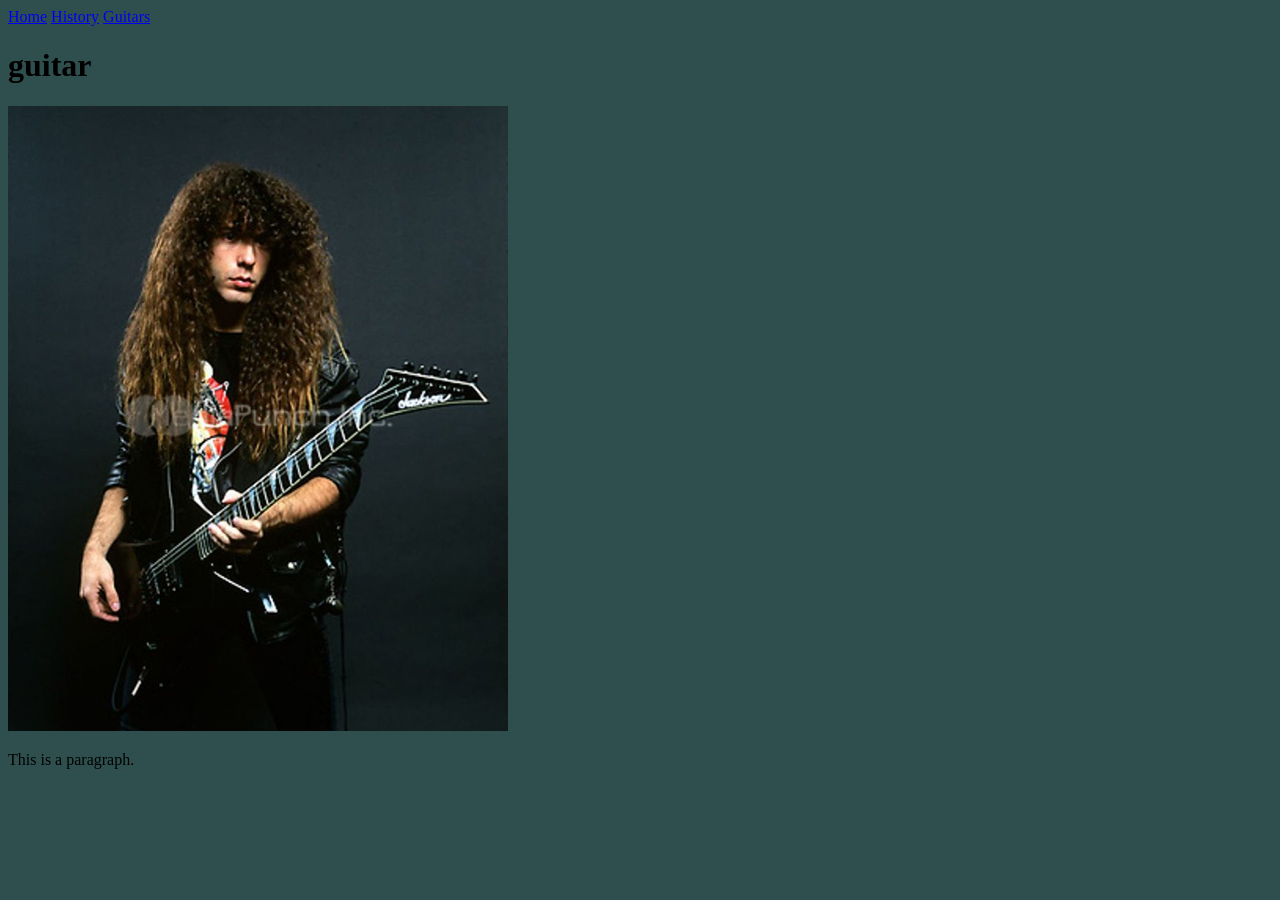
==== guitars.html @ a9982465 "good improvements" ====
<!DOCTYPE html>
<link rel="stylesheet" href="style.css">
<meta charset="UTF-8">
<html lang="en"></html>
<html>
<head>
<title>Marty Friedman</title>
</head>
<body>
    
<a href="homepage.html">Home</a>
<a href="history.html"> History</a>
<a href="guitars.html">Guitars</a>

<h1>guitar</h1>

<img src="good marty.jpg">
<p>This is a paragraph.</p>

</body>

</html>
---- style.css ----
html, body {
    background-color: darkslategrey;
}

html, body {
    
}
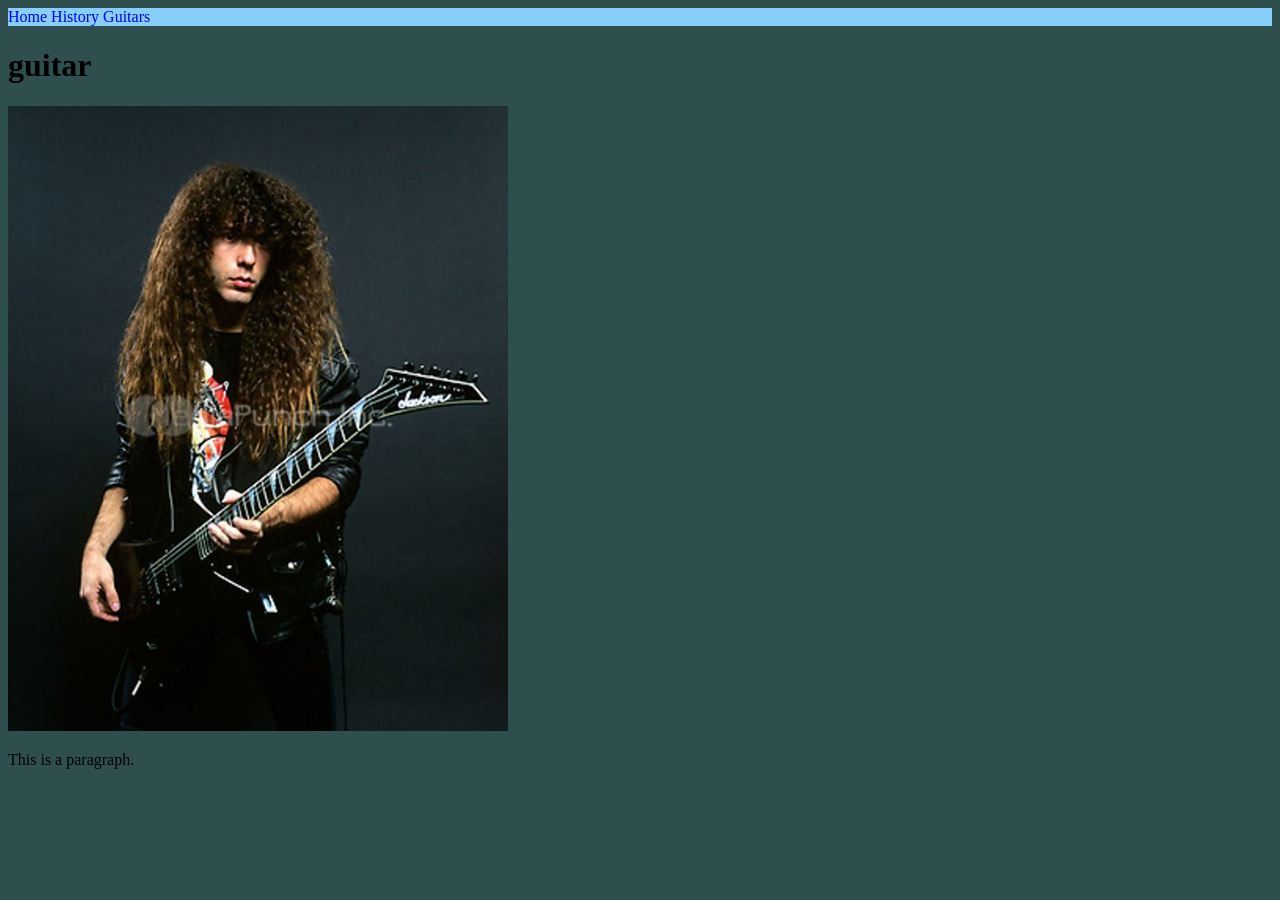
==== commit dad908a2: "changed name" ====
--- a/guitars.html
+++ b/guitars.html
@@ -3,14 +3,19 @@
 <meta charset="UTF-8">
 <html lang="en"></html>
 <html>
+    
+<nav>
+<a href="homepage.html">Home</a>
+<a href="history.html"> History</a>
+<a href="guitars.html">Guitars</a>
+</nav>
+
 <head>
 <title>Marty Friedman</title>
 </head>
 <body>
     
-<a href="homepage.html">Home</a>
-<a href="history.html"> History</a>
-<a href="guitars.html">Guitars</a>
+
 
 <h1>guitar</h1>
 
--- a/style.css
+++ b/style.css
@@ -2,6 +2,16 @@
     background-color: darkslategrey;
 }
 
-html, body {
-    
-}+nav{
+    background-color: lightskyblue;
+}
+
+a{
+text-decoration: none;
+}
+
+p h1{
+COLOR:WHITE;
+}
+
+
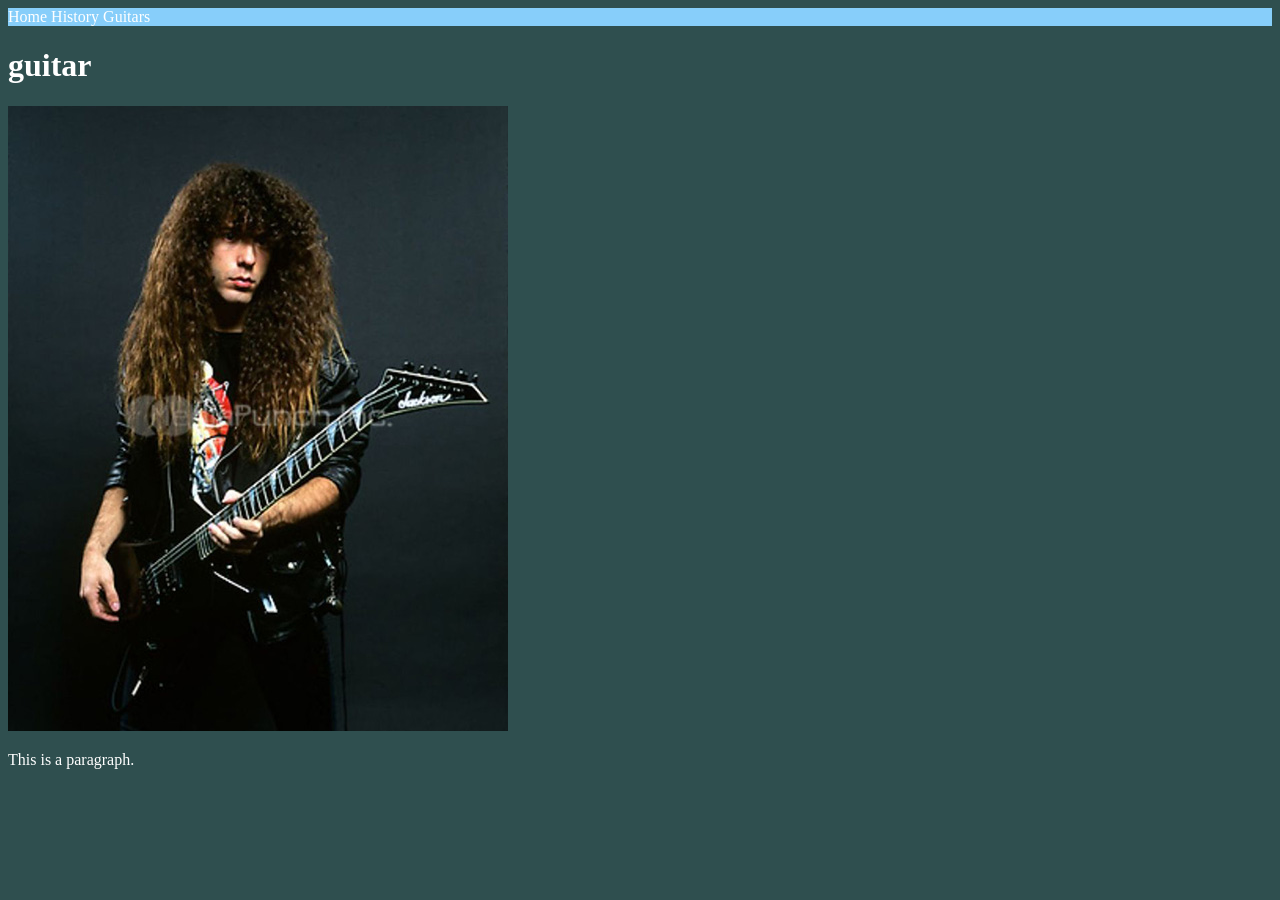
==== commit 9778910b: "end of speel 1" ====
--- a/guitars.html
+++ b/guitars.html
@@ -3,9 +3,9 @@
 <meta charset="UTF-8">
 <html lang="en"></html>
 <html>
-    
+
 <nav>
-<a href="homepage.html">Home</a>
+<a href="index.html">Home</a>
 <a href="history.html"> History</a>
 <a href="guitars.html">Guitars</a>
 </nav>
--- a/style.css
+++ b/style.css
@@ -10,8 +10,18 @@
 text-decoration: none;
 }
 
-p h1{
+p{
 COLOR:WHITE;
 }
 
+h1{ 
+color: white;
+}
 
+a{
+    color: white;
+}
+
+h2{
+    color: white;
+}
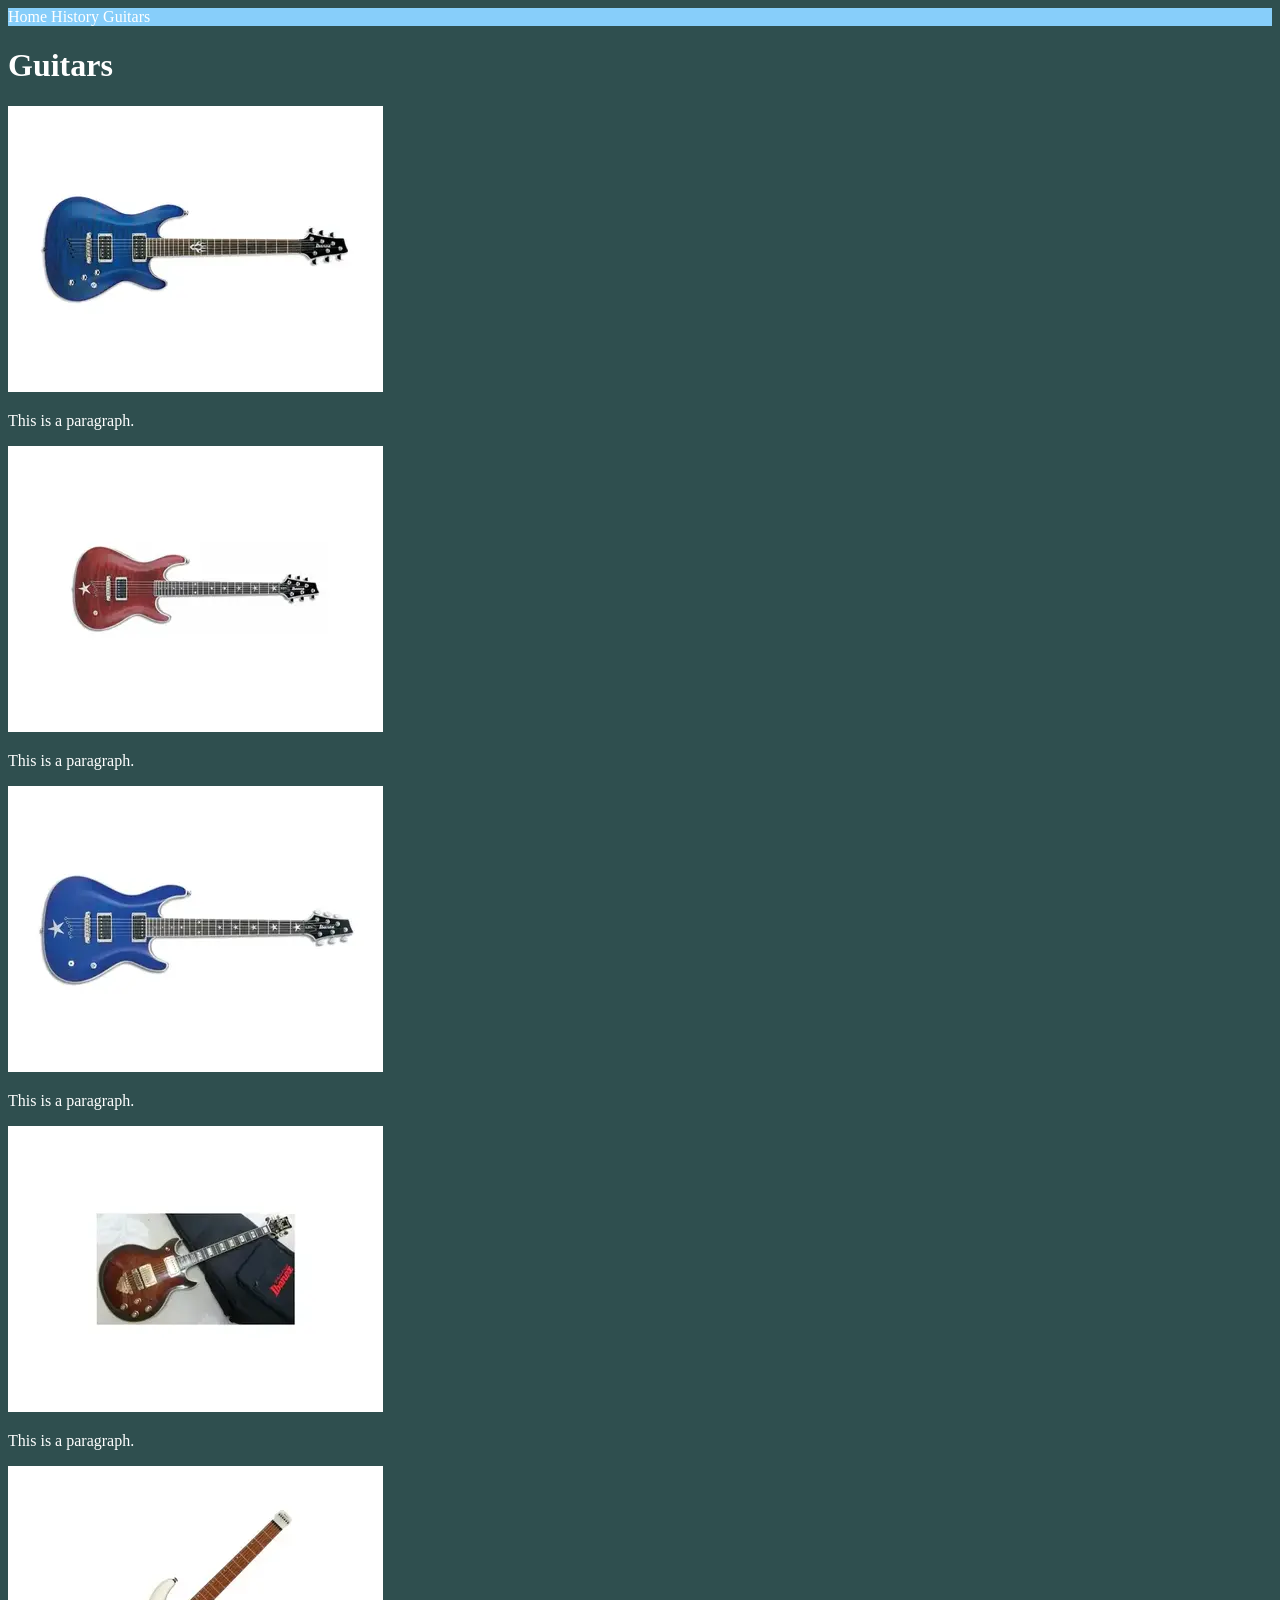
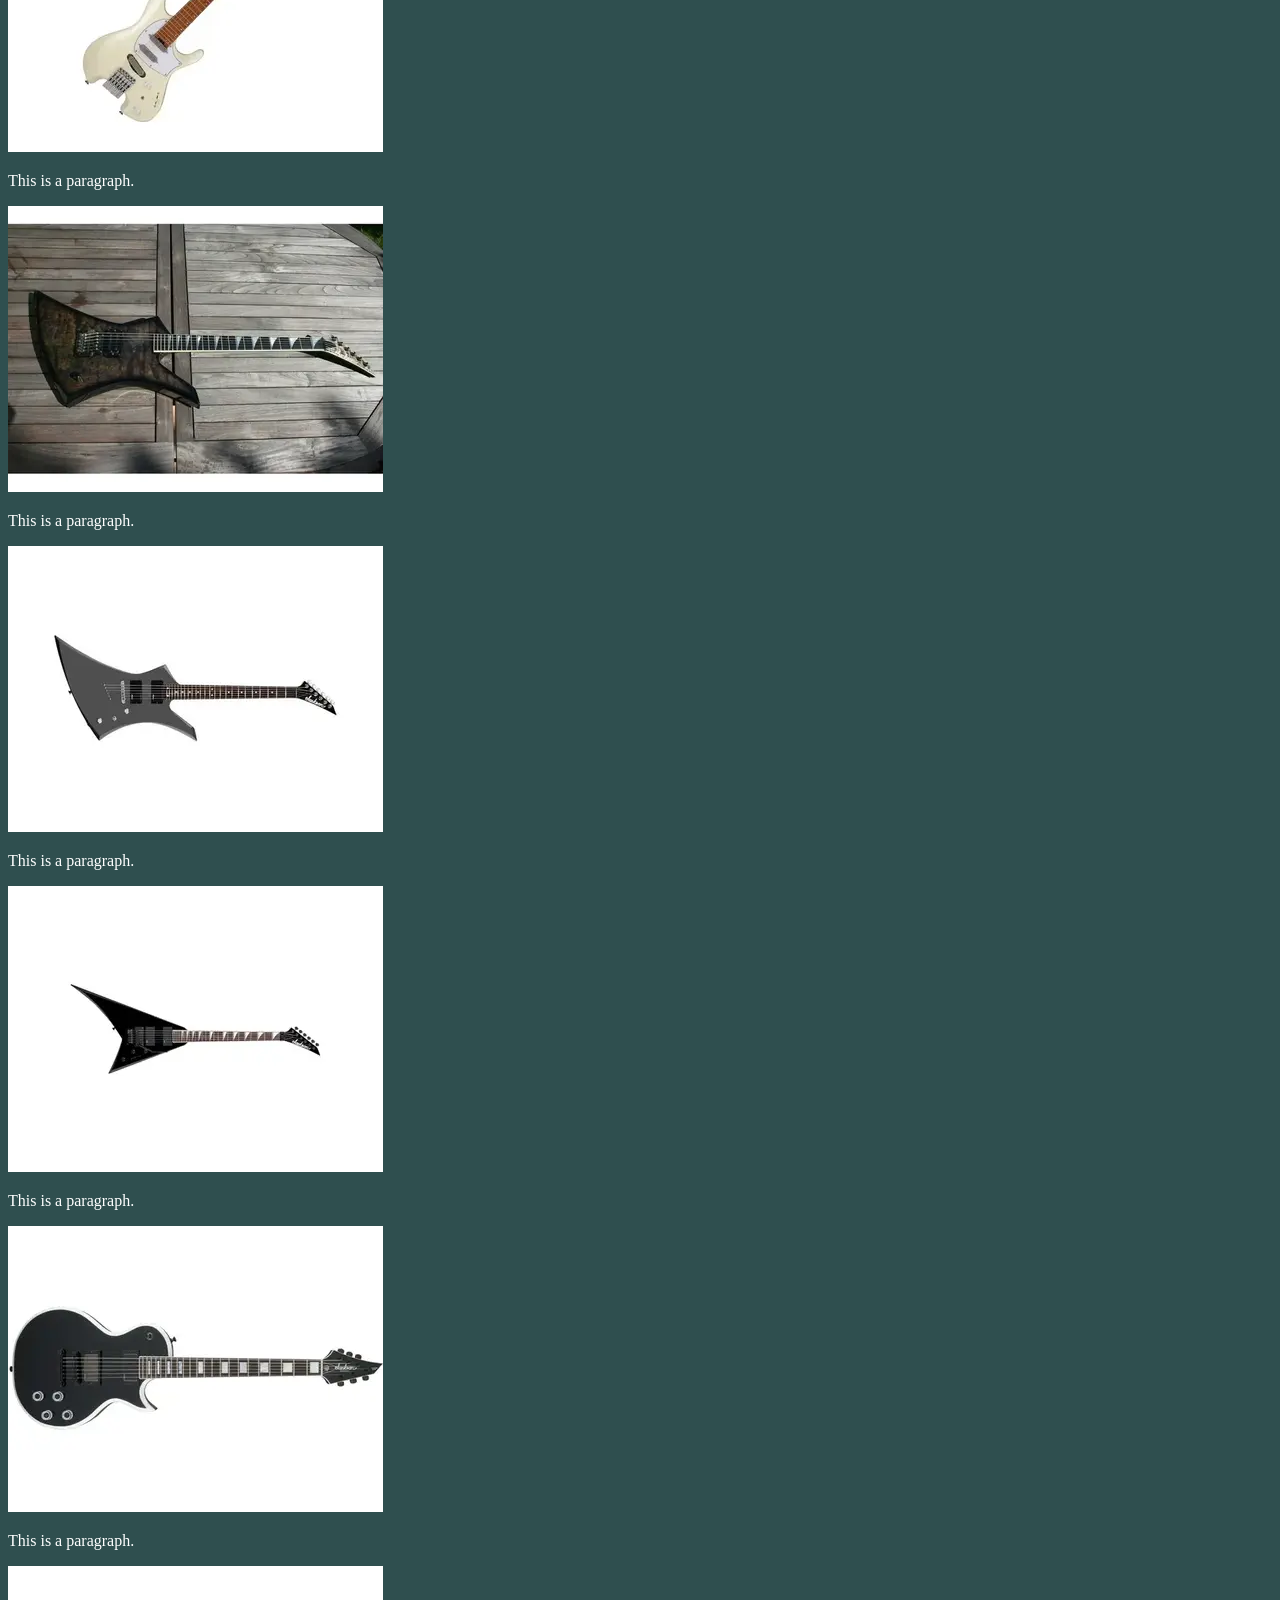
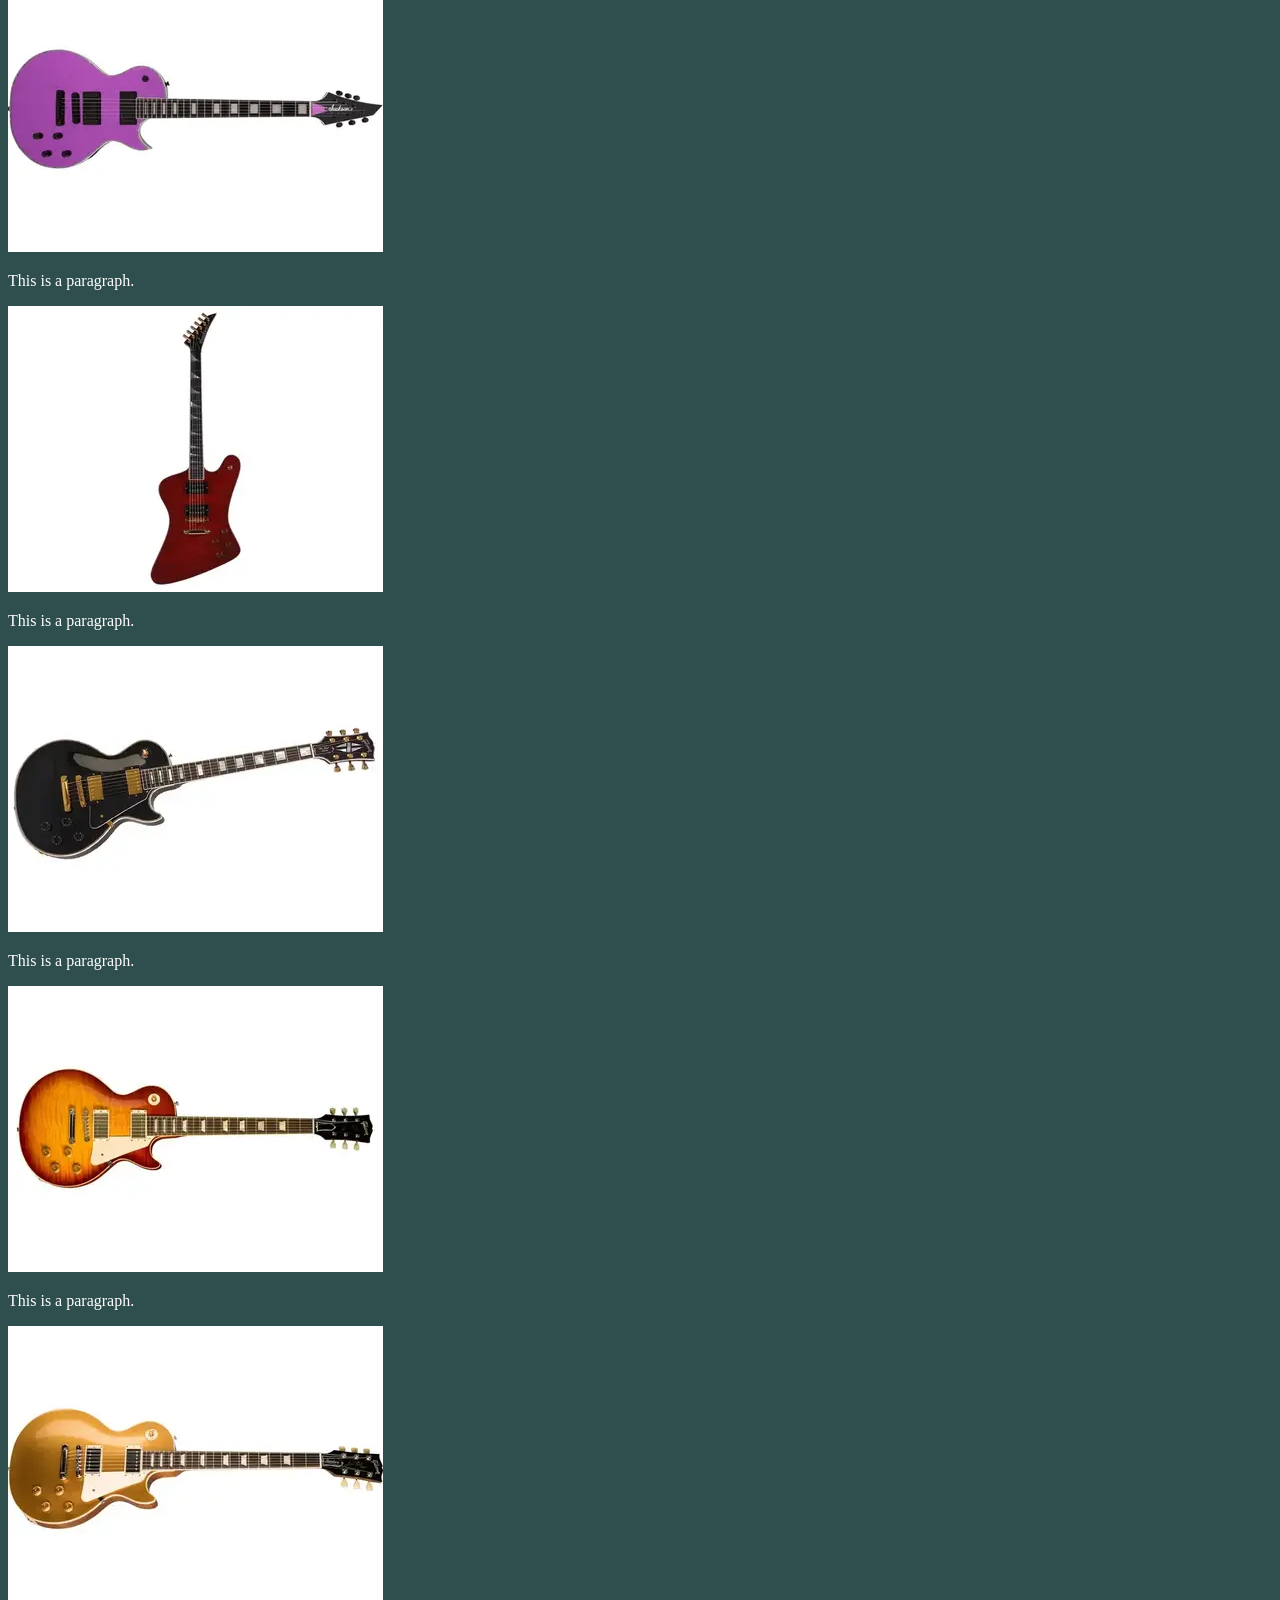
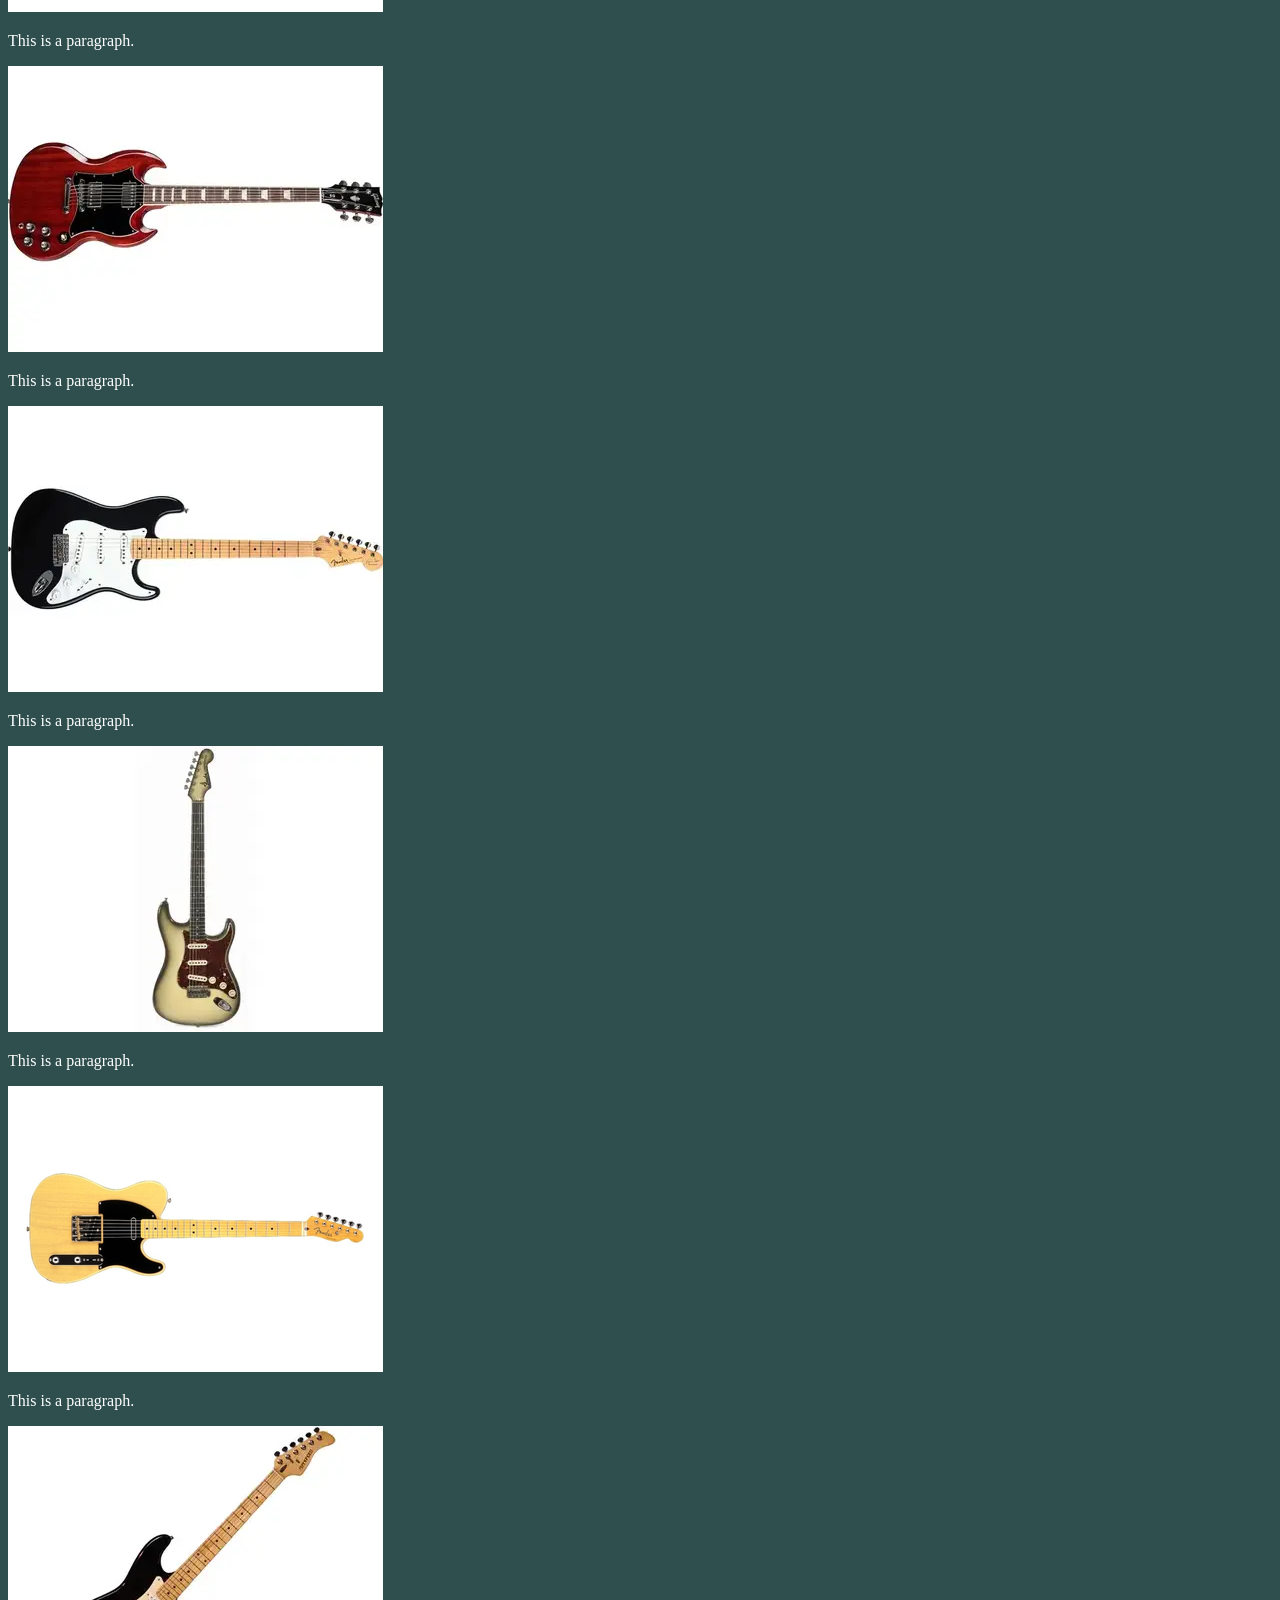
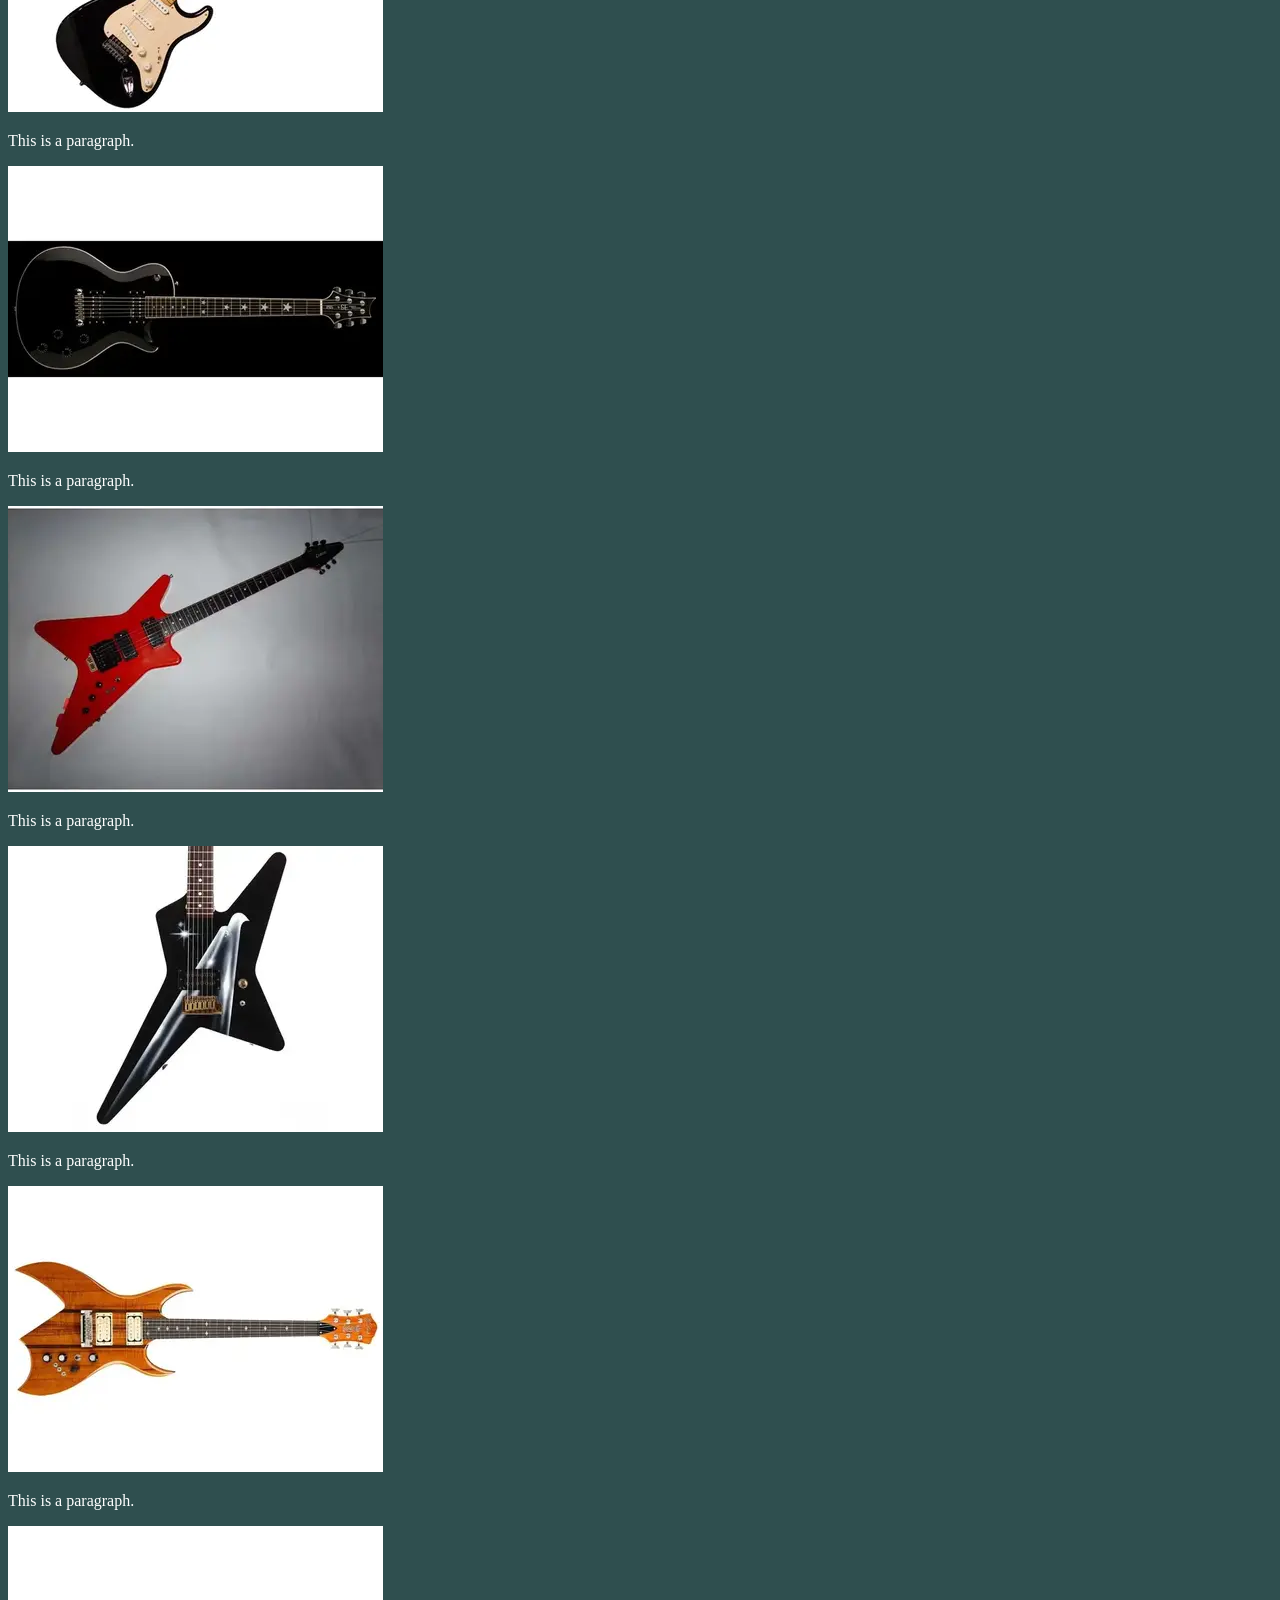
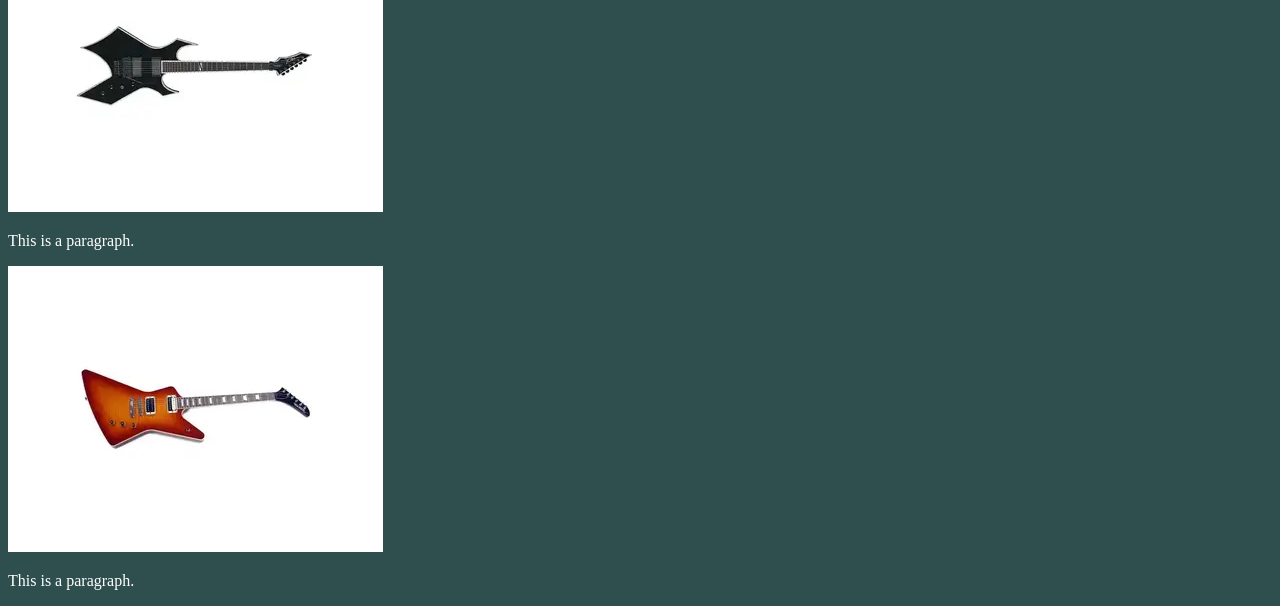
==== commit d4af3a05: "a lot of work" ====
--- a/guitars.html
+++ b/guitars.html
@@ -11,16 +11,92 @@
 </nav>
 
 <head>
-<title>Marty Friedman</title>
+<title>Marty Friedman's guitars.</title>
 </head>
 <body>
     
 
 
-<h1>guitar</h1>
+<h1>Guitars</h1>
 
-<img src="good marty.jpg">
+<img src="Guitars/ibanez.jpg">
 <p>This is a paragraph.</p>
+
+<img src="Guitars/ibanez 2.jpg">
+<p>This is a paragraph.</p>
+
+<img src="Guitars/ibanez 3.jpg">
+<p>This is a paragraph.</p>
+
+<img src="Guitars/ibanez 4.jpg">
+<p>This is a paragraph.</p>
+
+<img src="Guitars/ibanez 5.jpg">
+<p>This is a paragraph.</p>
+
+<img src="Guitars/jackson kelly.jpg">
+<p>This is a paragraph.</p>
+
+<img src="Guitars/jackson kelly 2.jpg">
+<p>This is a paragraph.</p>
+
+<img src="Guitars/jackson rhoades.jpg">
+<p>This is a paragraph.</p>
+
+<img src="Guitars/jackson signature.jpg">
+<p>This is a paragraph.</p>
+
+<img src="Guitars/jackson signature 2.jpg">
+<p>This is a paragraph.</p>
+
+<img src="Guitars/jackson firebird.jpg">
+<p>This is a paragraph.</p>
+
+<img src="Guitars/gibson les paul.jpg">
+<p>This is a paragraph.</p>
+
+<img src="Guitars/gibson les paul 2.jpg">
+<p>This is a paragraph.</p>
+
+<img src="Guitars/gibson les paul 3.jpg">
+<p>This is a paragraph.</p>
+
+<img src="Guitars/gibson sg.jpg">
+<p>This is a paragraph.</p>
+
+<img src="Guitars/fender stratocaster.jpg">
+<p>This is a paragraph.</p>
+
+<img src="Guitars/fender stratocaster 2.jpg">
+<p>This is a paragraph.</p>
+
+<img src="Guitars/fender telecaster.jpg">
+<p>This is a paragraph.</p>
+
+<img src="Guitars/fernandes stratocaster.jpg">
+<p>This is a paragraph.</p>
+
+<img src="Guitars/prs.jpg">
+<p>This is a paragraph.</p>
+
+<img src="Guitars/carvin.jpg">
+<p>This is a paragraph.</p>
+
+<img src="Guitars/charvel.jpg">
+<p>This is a paragraph.</p>
+
+<img src="Guitars/bc rich bich.jpg">
+<p>This is a paragraph.</p>
+
+<img src="Guitars/bc rich warlock.jpg">
+<p>This is a paragraph.</p>
+
+<img src="Guitars/hamer explorer.jpg">
+<p>This is a paragraph.</p>
+
+
+
+
 
 </body>
 
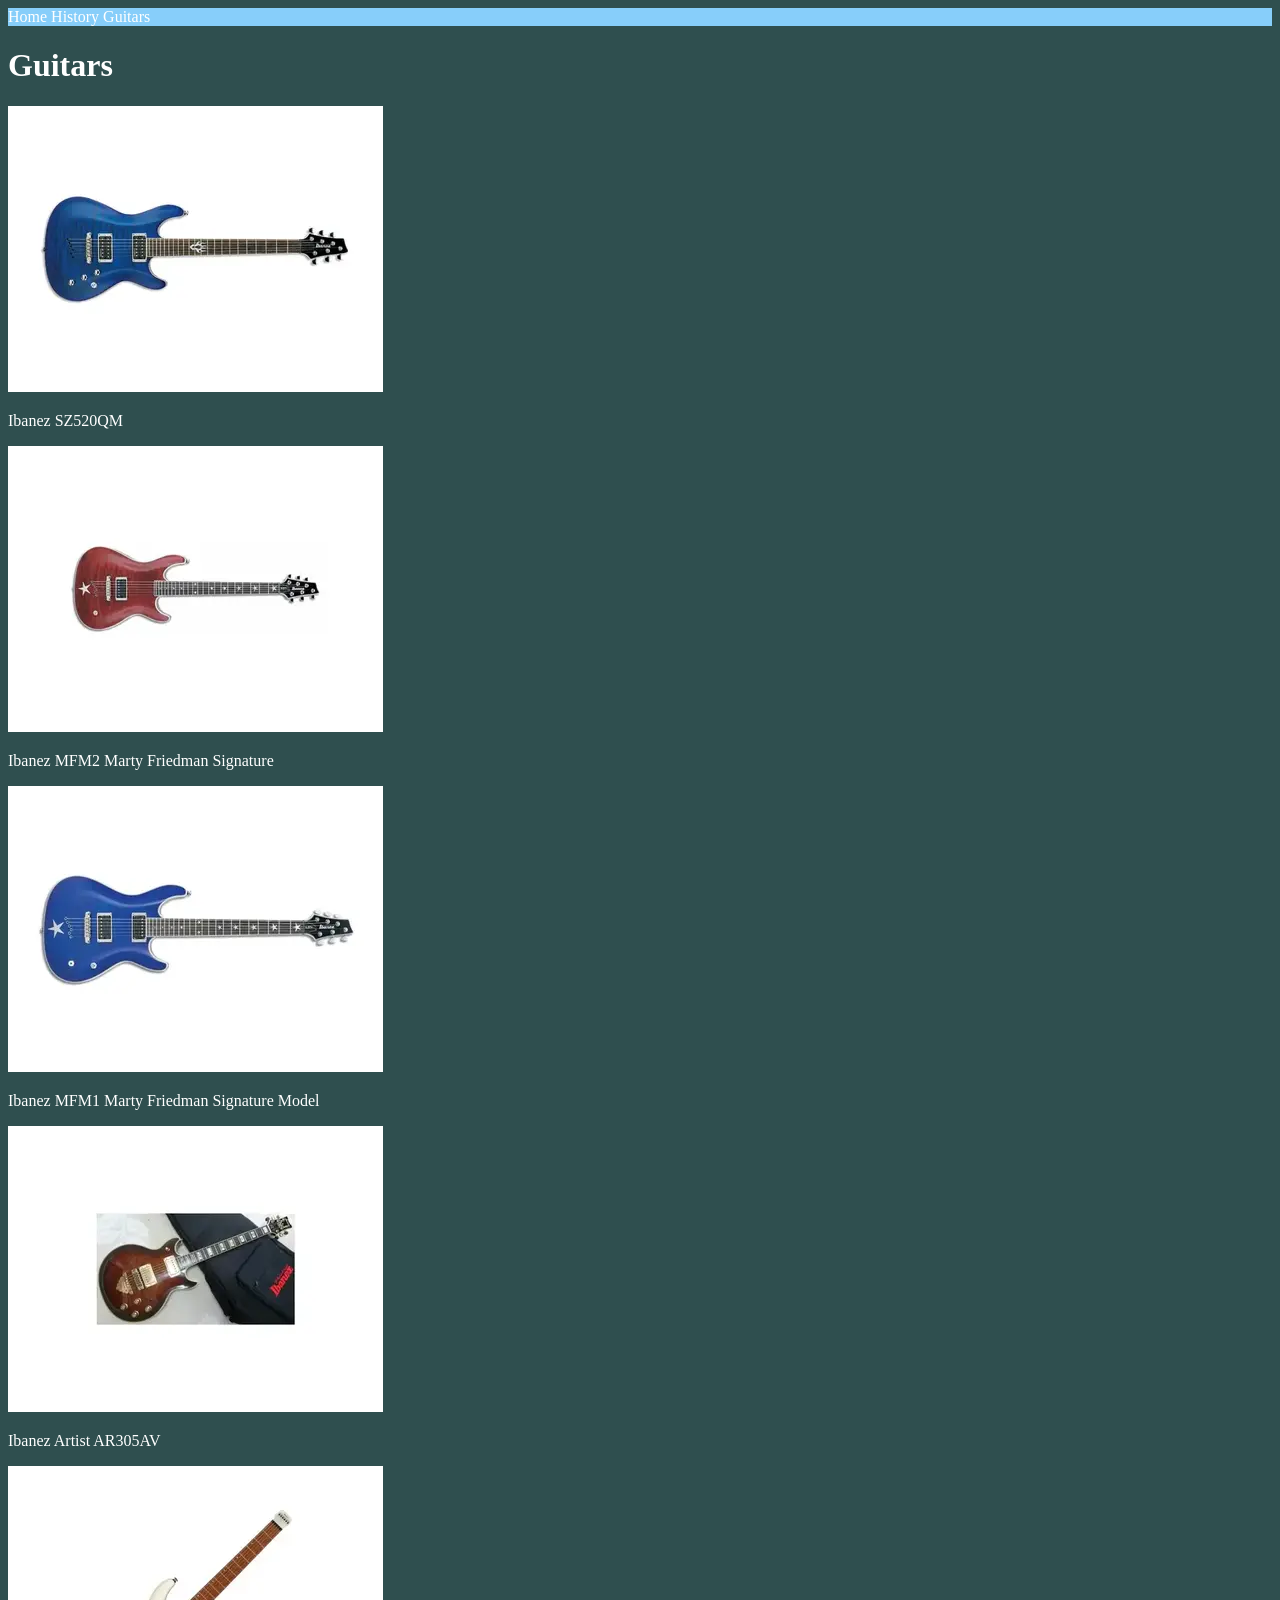
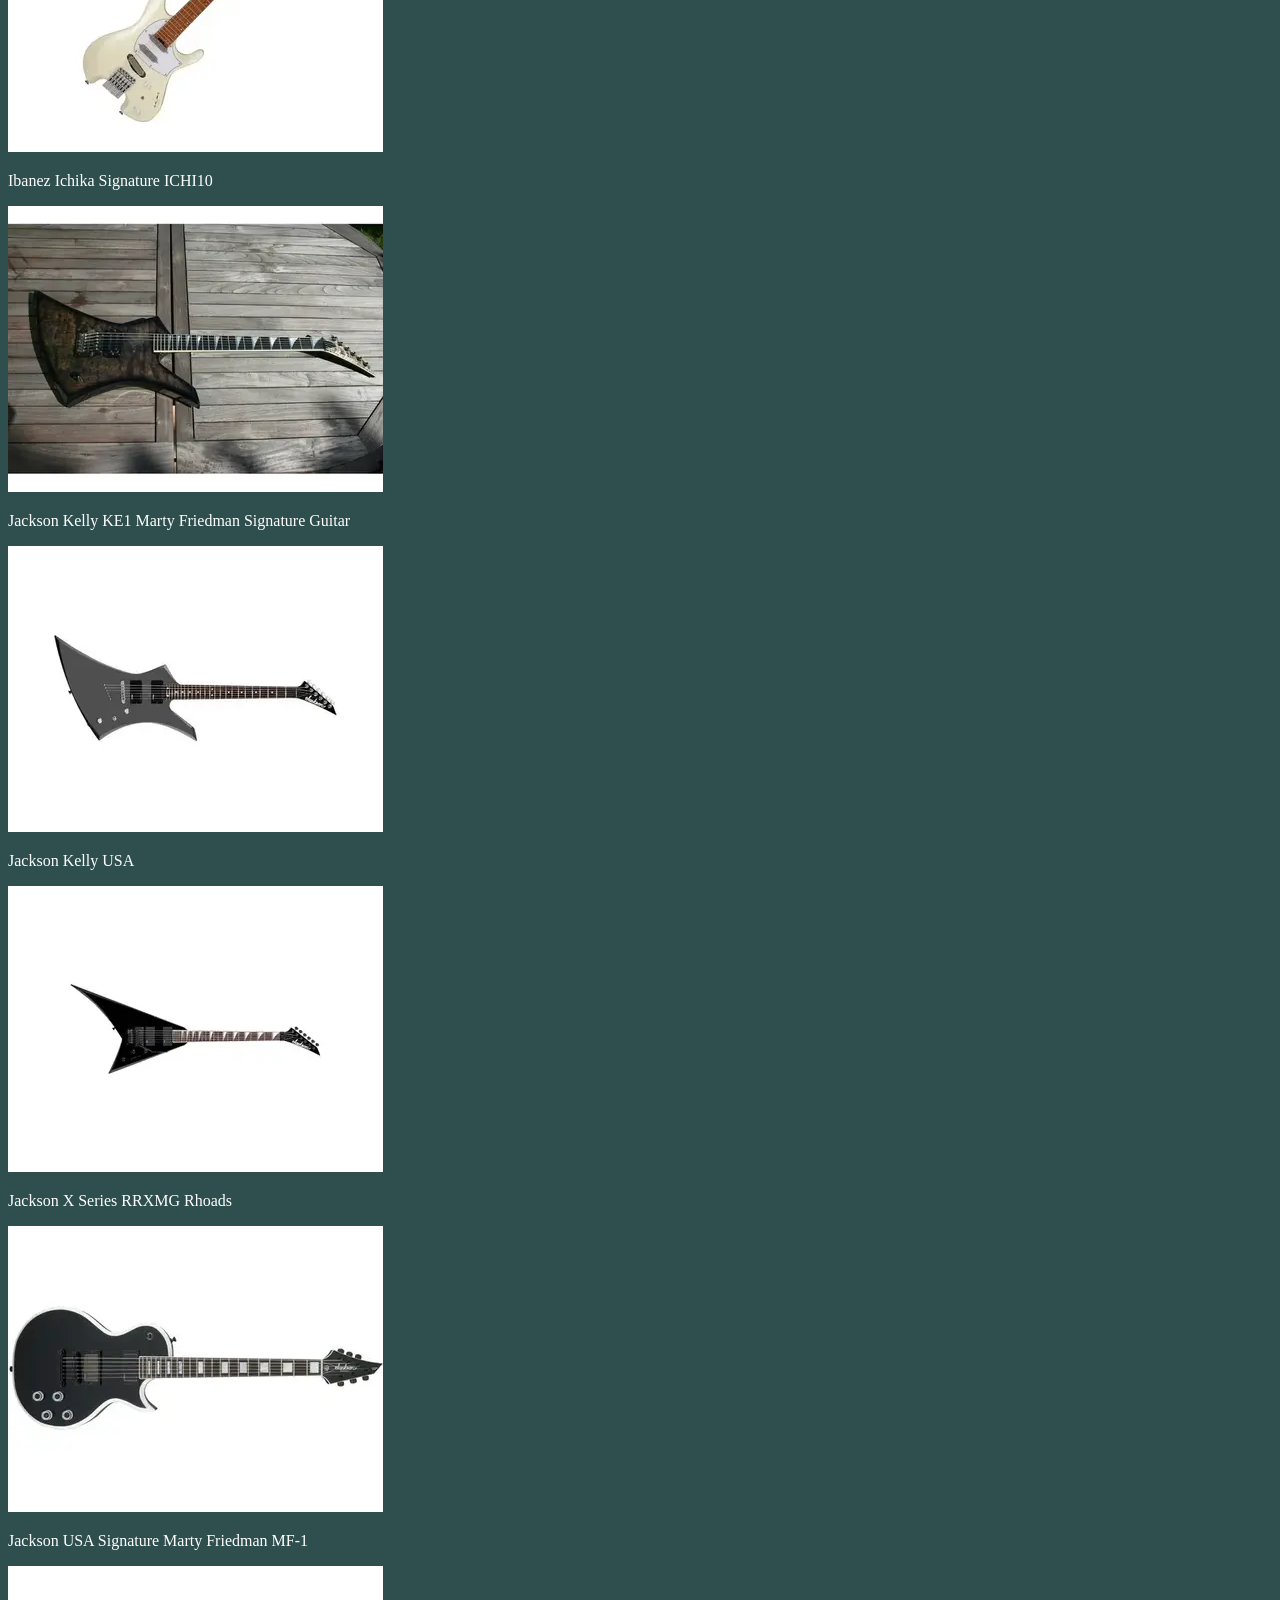
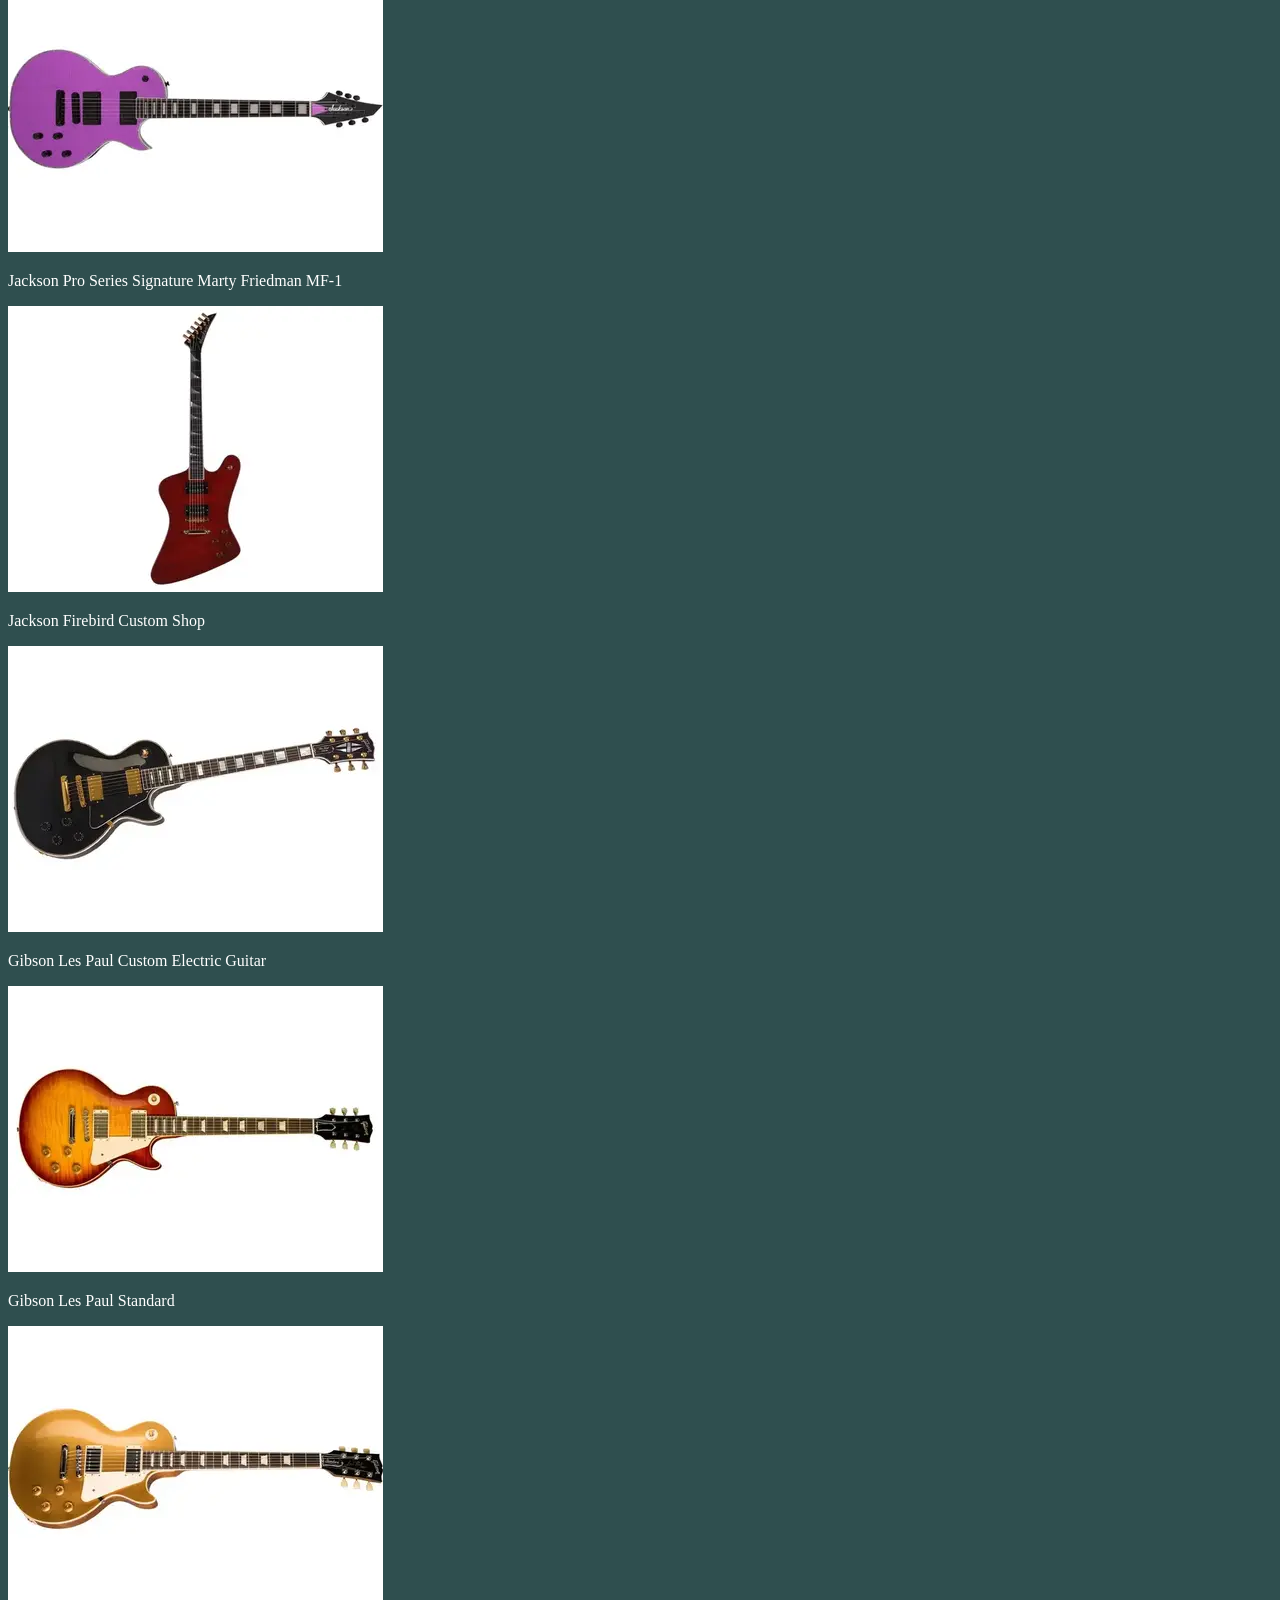
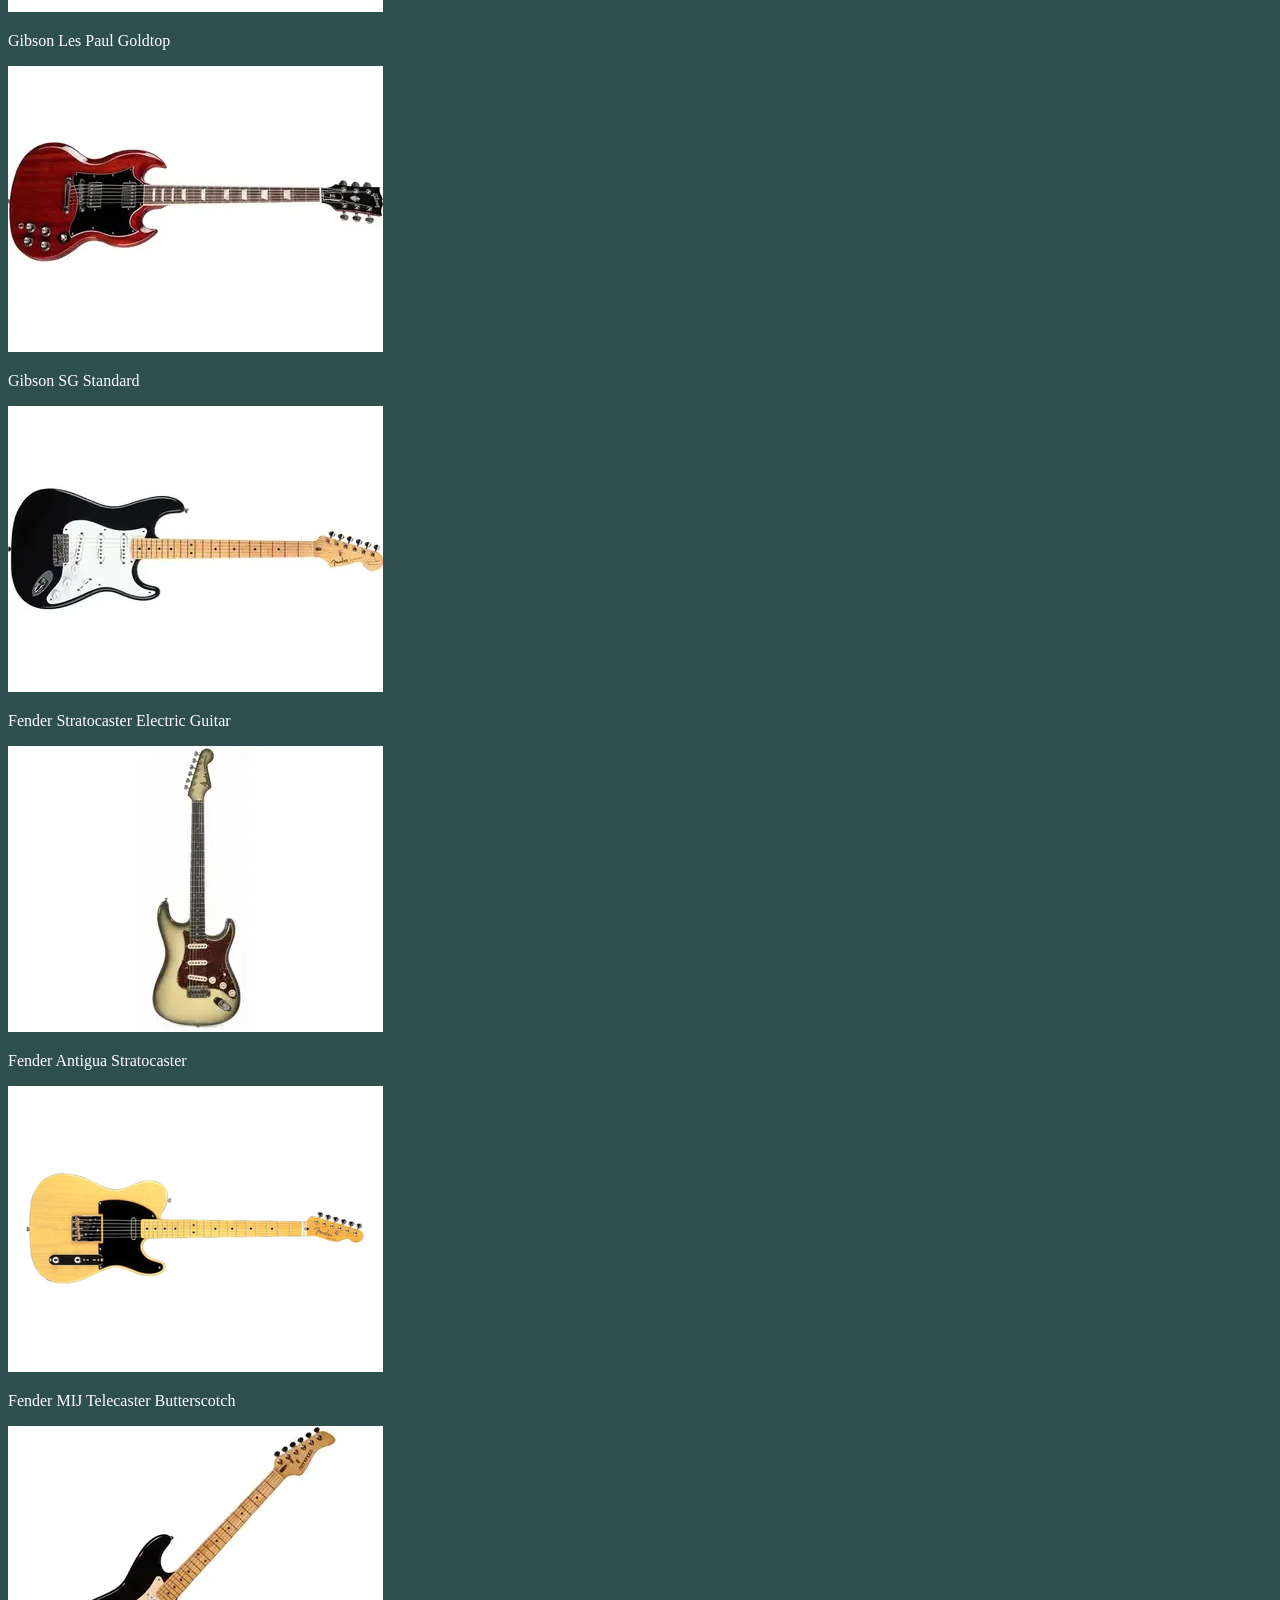
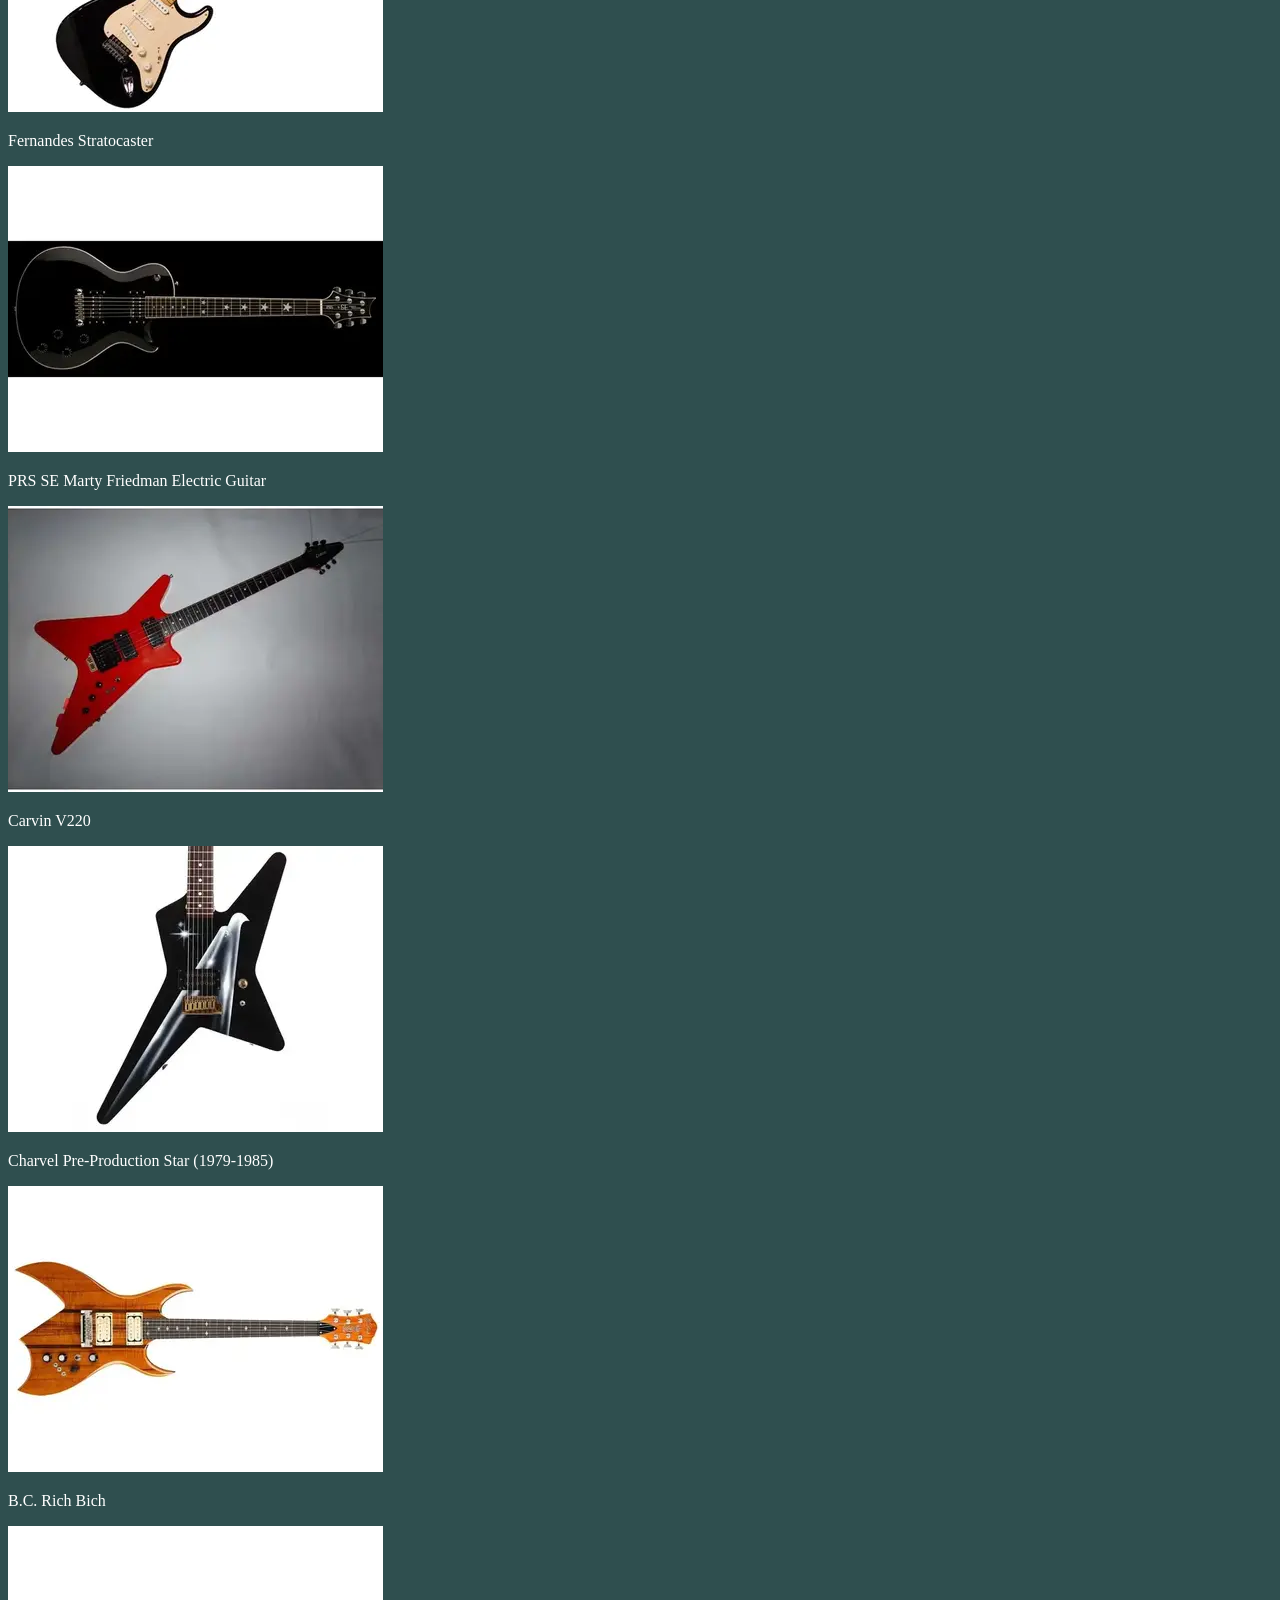
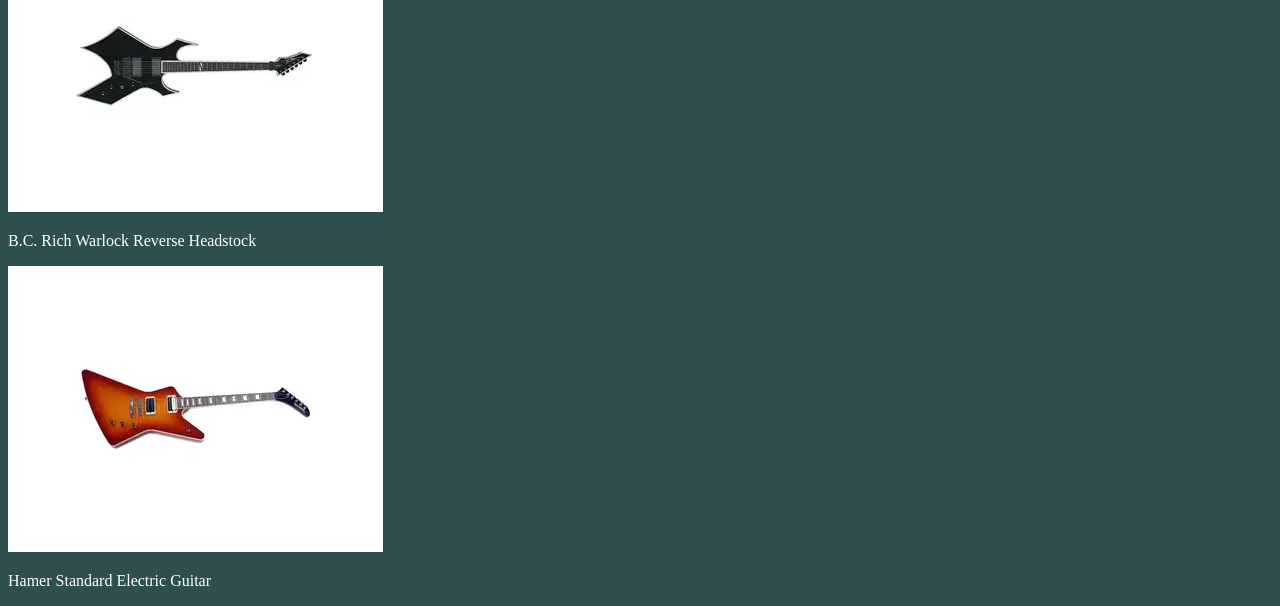
==== commit c60361a5: "last spell before break" ====
--- a/guitars.html
+++ b/guitars.html
@@ -20,79 +20,79 @@
 <h1>Guitars</h1>
 
 <img src="Guitars/ibanez.jpg">
-<p>This is a paragraph.</p>
+<p>Ibanez SZ520QM</p>
 
 <img src="Guitars/ibanez 2.jpg">
-<p>This is a paragraph.</p>
+<p>Ibanez MFM2 Marty Friedman Signature</p>
 
 <img src="Guitars/ibanez 3.jpg">
-<p>This is a paragraph.</p>
+<p>Ibanez MFM1 Marty Friedman Signature Model</p>
 
 <img src="Guitars/ibanez 4.jpg">
-<p>This is a paragraph.</p>
+<p>Ibanez Artist AR305AV</p>
 
 <img src="Guitars/ibanez 5.jpg">
-<p>This is a paragraph.</p>
+<p>Ibanez Ichika Signature ICHI10</p>
 
 <img src="Guitars/jackson kelly.jpg">
-<p>This is a paragraph.</p>
+<p>Jackson Kelly KE1 Marty Friedman Signature Guitar</p>
 
 <img src="Guitars/jackson kelly 2.jpg">
-<p>This is a paragraph.</p>
+<p>Jackson Kelly USA</p>
 
 <img src="Guitars/jackson rhoades.jpg">
-<p>This is a paragraph.</p>
+<p>Jackson X Series RRXMG Rhoads</p>
 
 <img src="Guitars/jackson signature.jpg">
-<p>This is a paragraph.</p>
+<p>Jackson USA Signature Marty Friedman MF-1</p>
 
 <img src="Guitars/jackson signature 2.jpg">
-<p>This is a paragraph.</p>
+<p>Jackson Pro Series Signature Marty Friedman MF-1</p>
 
 <img src="Guitars/jackson firebird.jpg">
-<p>This is a paragraph.</p>
+<p>Jackson Firebird Custom Shop</p>
 
 <img src="Guitars/gibson les paul.jpg">
-<p>This is a paragraph.</p>
+<p>Gibson Les Paul Custom Electric Guitar</p>
 
 <img src="Guitars/gibson les paul 2.jpg">
-<p>This is a paragraph.</p>
+<p>Gibson Les Paul Standard</p>
 
 <img src="Guitars/gibson les paul 3.jpg">
-<p>This is a paragraph.</p>
+<p>Gibson Les Paul Goldtop</p>
 
 <img src="Guitars/gibson sg.jpg">
-<p>This is a paragraph.</p>
+<p>Gibson SG Standard</p>
 
 <img src="Guitars/fender stratocaster.jpg">
-<p>This is a paragraph.</p>
+<p>Fender Stratocaster Electric Guitar</p>
 
 <img src="Guitars/fender stratocaster 2.jpg">
-<p>This is a paragraph.</p>
+<p>Fender Antigua Stratocaster</p>
 
 <img src="Guitars/fender telecaster.jpg">
-<p>This is a paragraph.</p>
+<p>Fender MIJ Telecaster Butterscotch</p>
 
 <img src="Guitars/fernandes stratocaster.jpg">
-<p>This is a paragraph.</p>
+<p>Fernandes Stratocaster</p>
 
 <img src="Guitars/prs.jpg">
-<p>This is a paragraph.</p>
+<p>PRS SE Marty Friedman Electric Guitar</p>
 
 <img src="Guitars/carvin.jpg">
-<p>This is a paragraph.</p>
+<p>Carvin V220</p>
 
 <img src="Guitars/charvel.jpg">
-<p>This is a paragraph.</p>
+<p>Charvel Pre-Production Star (1979-1985)</p>
 
 <img src="Guitars/bc rich bich.jpg">
-<p>This is a paragraph.</p>
+<p>B.C. Rich Bich</p>
 
 <img src="Guitars/bc rich warlock.jpg">
-<p>This is a paragraph.</p>
+<p>B.C. Rich Warlock Reverse Headstock</p>
 
 <img src="Guitars/hamer explorer.jpg">
-<p>This is a paragraph.</p>
+<p>Hamer Standard Electric Guitar</p>
 
 
 
